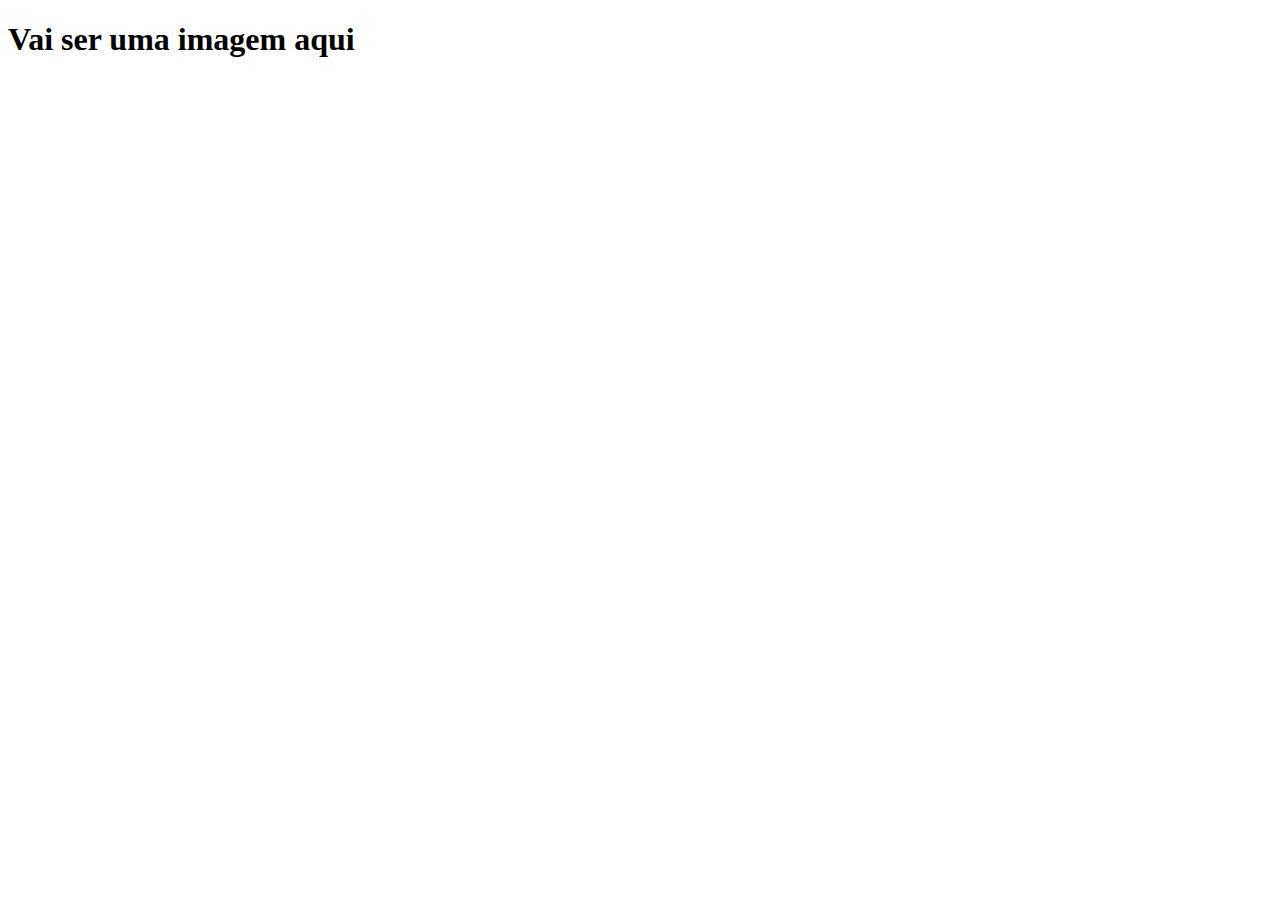
==== index.html @ 201f01d1 "Add files via upload" ====
<!DOCTYPE html>
<html lang="en">
<head>
    <meta charset="UTF-8">
    <meta http-equiv="X-UA-Compatible" content="IE=edge">
    <meta name="viewport" content="width=device-width, initial-scale=1.0">
    <title>Document</title>
</head>
<body>
    <h1> Vai ser uma imagem aqui </h1>
    
</body>
</html>
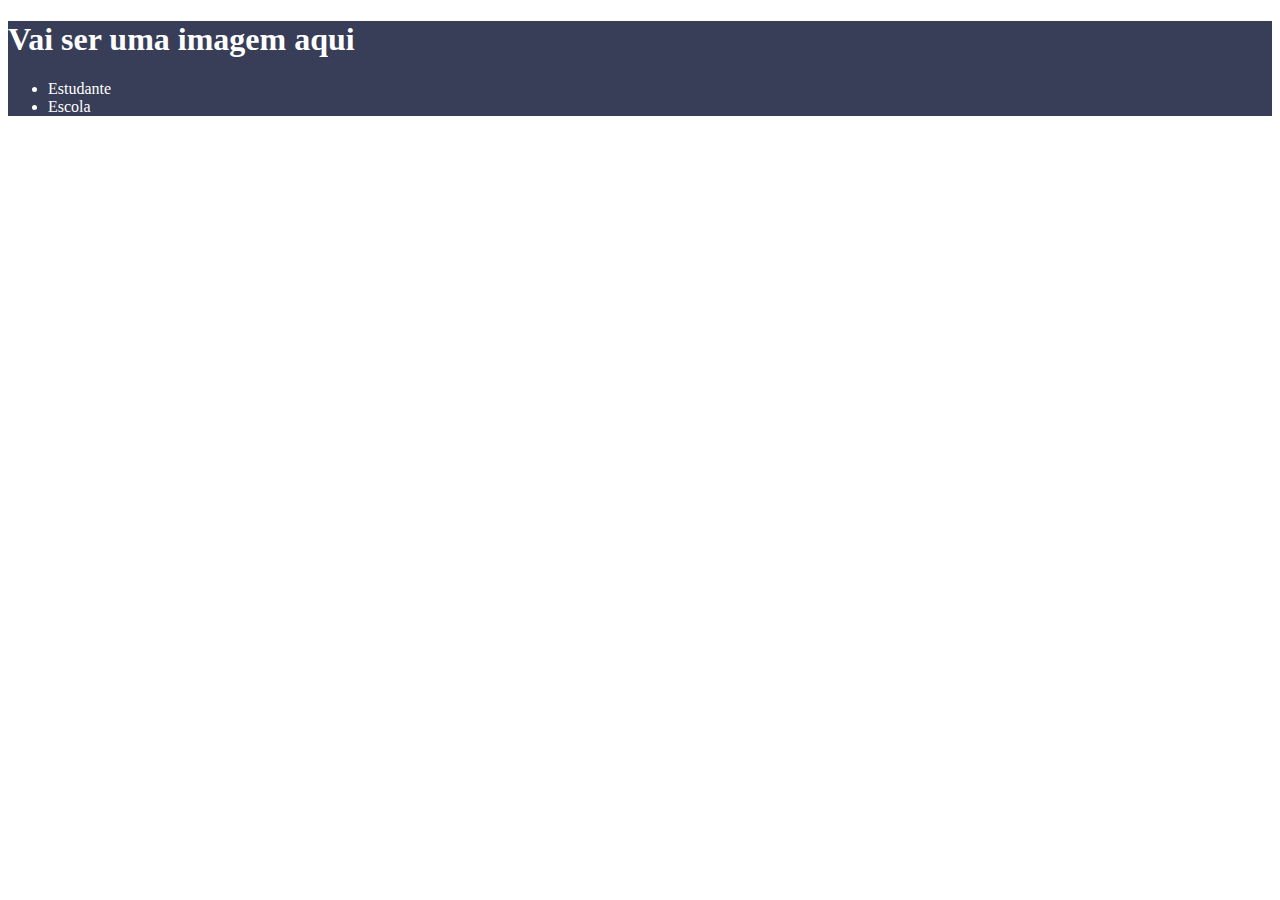
==== commit e6f5a5e6: "Add files via upload" ====
--- a/index.html
+++ b/index.html
@@ -5,9 +5,16 @@
     <meta http-equiv="X-UA-Compatible" content="IE=edge">
     <meta name="viewport" content="width=device-width, initial-scale=1.0">
     <title>Document</title>
+     <link rel= "stylesheet" href="style.css">
+
 </head>
 <body>
+    <header>
     <h1> Vai ser uma imagem aqui </h1>
-    
+    <ul>
+        <li>Estudante</li>
+        <li>Escola</li>
+    </ul>
+    </header>
 </body>
 </html>--- a/style.css
+++ b/style.css
@@ -0,0 +1,3 @@
+header {background-color: #383D58;
+    color: white;
+}
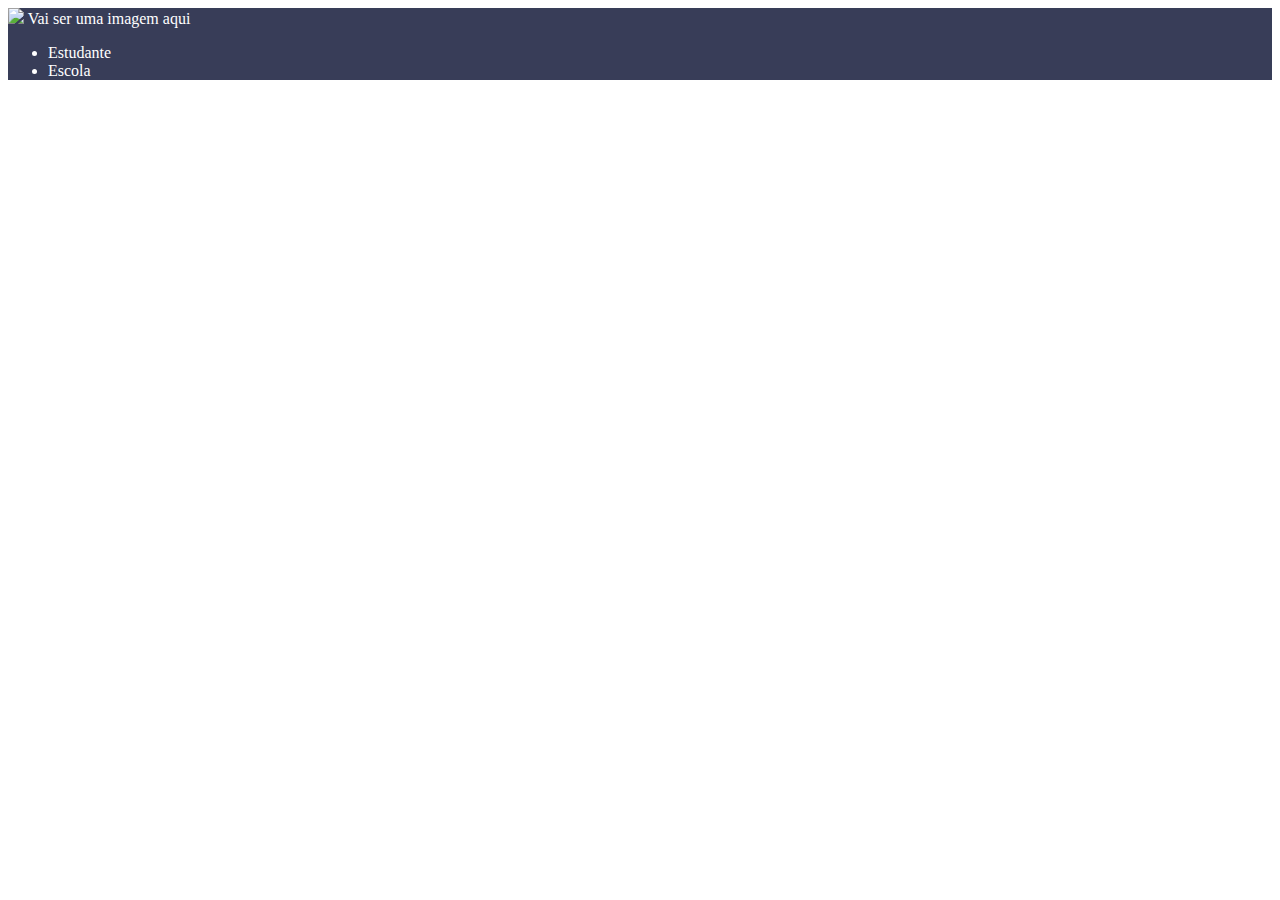
==== commit 4818ab18: "Add files via upload" ====
--- a/index.html
+++ b/index.html
@@ -8,13 +8,12 @@
      <link rel= "stylesheet" href="style.css">
 
 </head>
-<body>
     <header>
+        <img class="cabecalho-imagem" src="./img/alurastart logo 1.png"
     <h1> Vai ser uma imagem aqui </h1>
     <ul>
         <li>Estudante</li>
         <li>Escola</li>
     </ul>
     </header>
-</body>
 </html>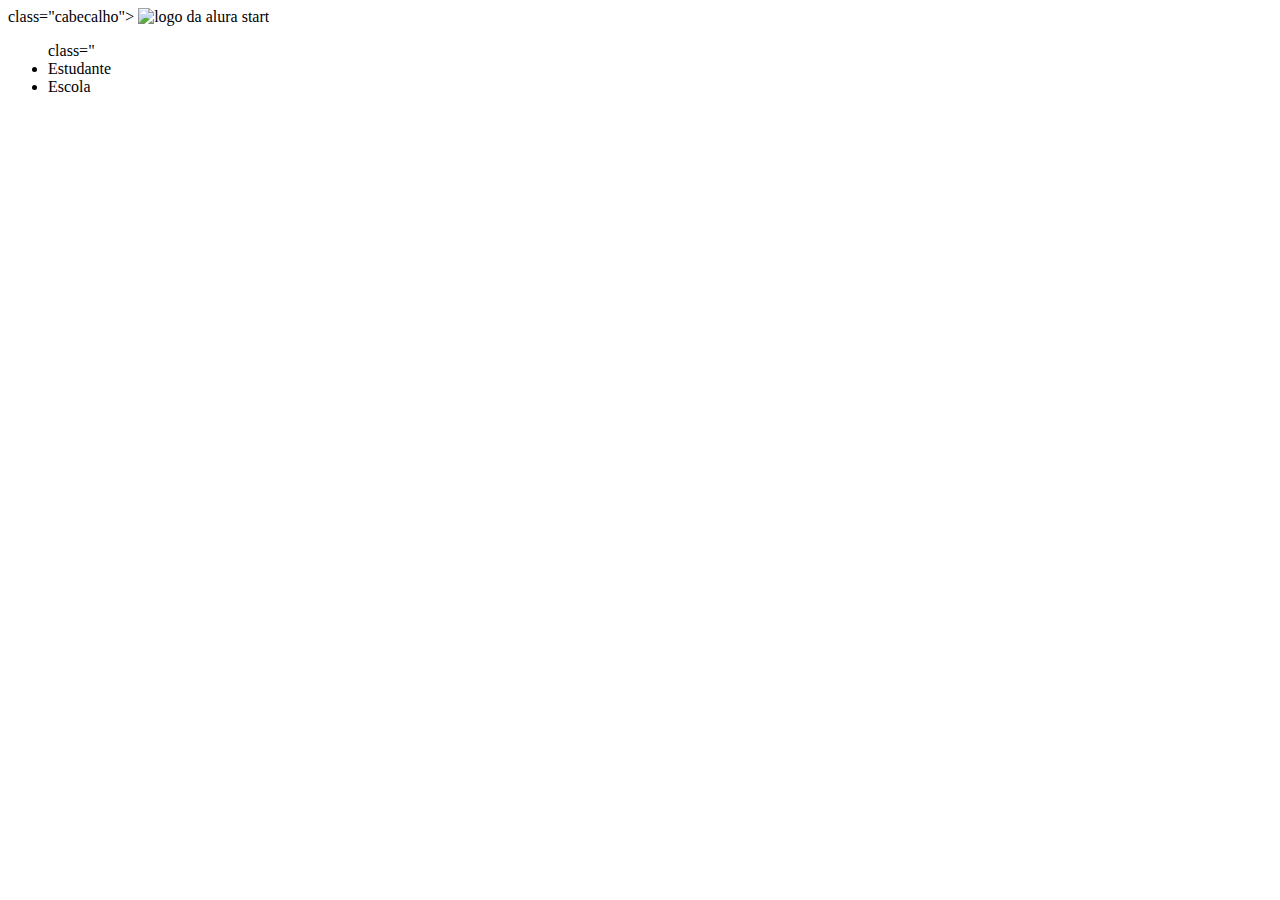
==== commit c6190833: "Add files via upload" ====
--- a/index.html
+++ b/index.html
@@ -8,12 +8,13 @@
      <link rel= "stylesheet" href="style.css">
 
 </head>
-    <header>
-        <img class="cabecalho-imagem" src="./img/alurastart logo 1.png"
-    <h1> Vai ser uma imagem aqui </h1>
-    <ul>
-        <li>Estudante</li>
-        <li>Escola</li>
+    <header>class="cabecalho">
+        <img class="cabecalho-imagem" src="./img/alurastart logo 1.png" alt="logo da alura start">
+<ul>class="<cabecalho-lista-item>
+
+        <li class="cabecalho-lista-item">Estudante</li>
+        <li class="cabecalho-lista-item">Escola</li>
     </ul>
+
     </header>
-</html>+</html>
--- a/style.css
+++ b/style.css
@@ -1,3 +1,6 @@
-header {background-color: #383D58;
+.cabecalho
+    background-color: #383D58;
     color: white;
+    display:flex;
+    justify-content:space-around;
 }
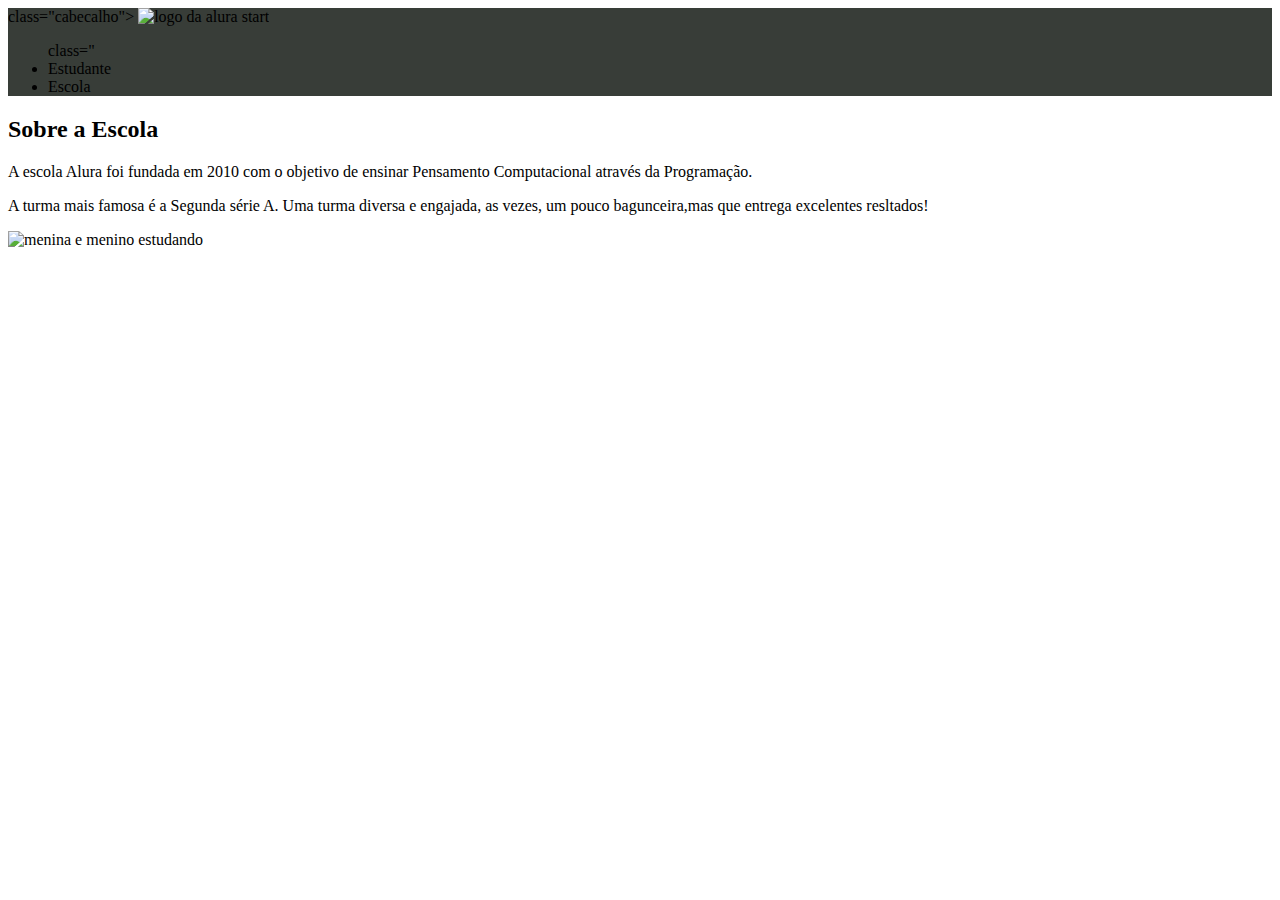
==== commit 46a3aea7: "Add files via upload" ====
--- a/index.html
+++ b/index.html
@@ -8,6 +8,7 @@
      <link rel= "stylesheet" href="style.css">
 
 </head>
+<body>
     <header>class="cabecalho">
         <img class="cabecalho-imagem" src="./img/alurastart logo 1.png" alt="logo da alura start">
 <ul>class="<cabecalho-lista-item>
@@ -17,4 +18,13 @@
     </ul>
 
     </header>
+    <section class="escola">
+<h2 class="escola-titulo"> Sobre a Escola</h2>
+<p class="escola-texto-um"> A escola Alura foi fundada em 2010 com o objetivo de ensinar 
+    Pensamento Computacional através da Programação.</p>
+    <p class="escola-texto-dois">A turma mais famosa é a Segunda série A. Uma turma diversa
+        e engajada, as vezes, um pouco bagunceira,mas que entrega excelentes resltados!</p>
+        <img src="college students-rafiki.png" alt="menina e menino estudando">
+    </section>
+</body>
 </html>
--- a/style.css
+++ b/style.css
@@ -1,3 +1,22 @@
+header{
+    background-color: #383d38;
+}
+
+
+
+
+
+
+
+
+
+
+
+
+
+
+
+
 .cabecalho
     background-color: #383D58;
     color: white;
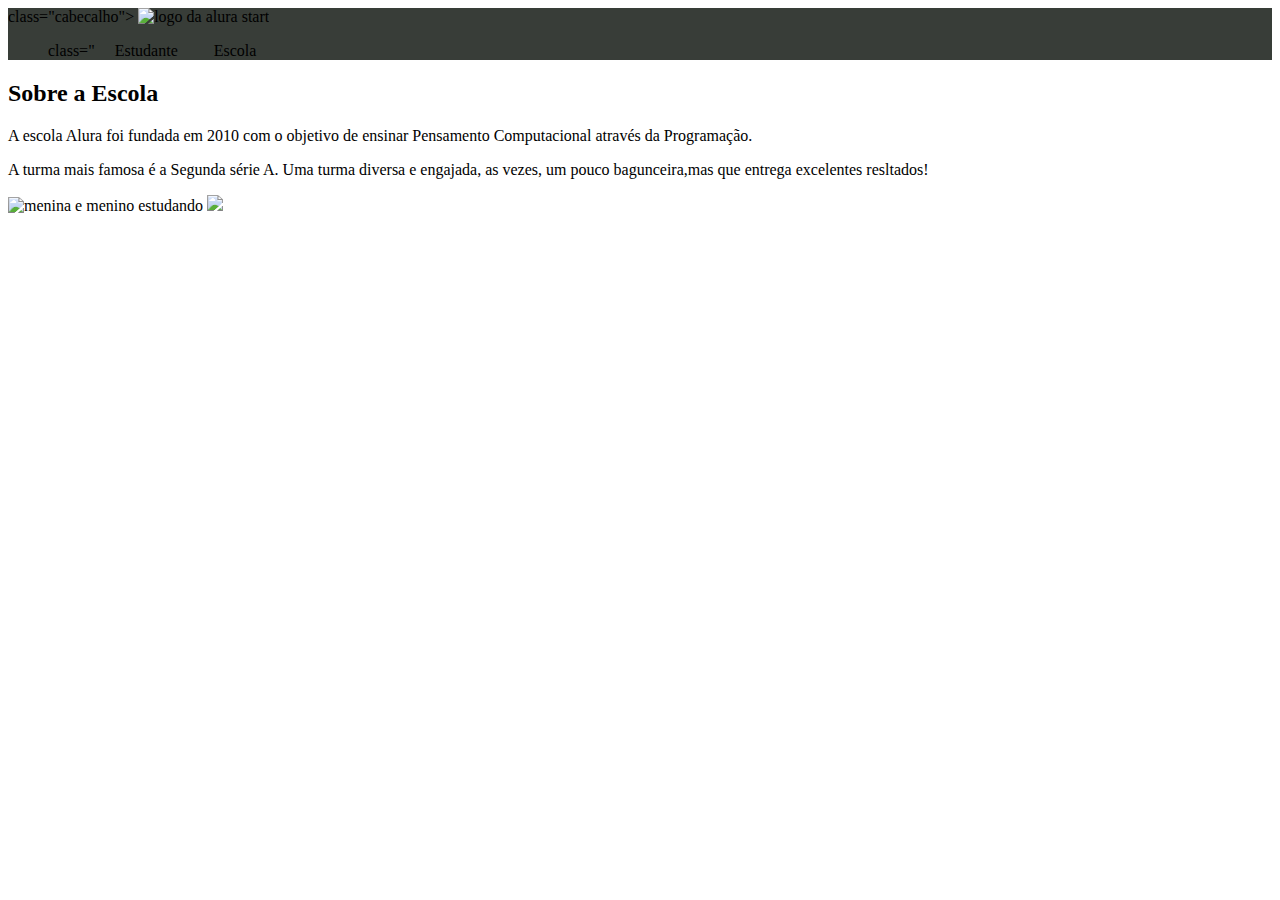
==== commit e6168393: "Add files via upload" ====
--- a/index.html
+++ b/index.html
@@ -25,6 +25,7 @@
     <p class="escola-texto-dois">A turma mais famosa é a Segunda série A. Uma turma diversa
         e engajada, as vezes, um pouco bagunceira,mas que entrega excelentes resltados!</p>
         <img src="college students-rafiki.png" alt="menina e menino estudando">
+        <img class="escola-imagem"src=
     </section>
 </body>
 </html>
--- a/style.css
+++ b/style.css
@@ -1,5 +1,35 @@
 header{
     background-color: #383d38;
+}
+
+.cabecalho-imagem{
+    width: 20%
+}
+
+.cabecalho{
+    background-color: #383d38;
+    color:white;
+    display: flex;
+    justify-content: space-around; 
+    padding: 24px 0;
+}
+
+.cabecalho-lista-item{
+    display: inline-block;
+    margin: 0 16px;
+}
+
+{
+    margin: 0 16px;
+    padding: 24px 0;
+}
+
+.escola-imagem{
+    width: 25%;
+}
+
+.escola{
+    background-image: linear-gradient();
 }
 
 
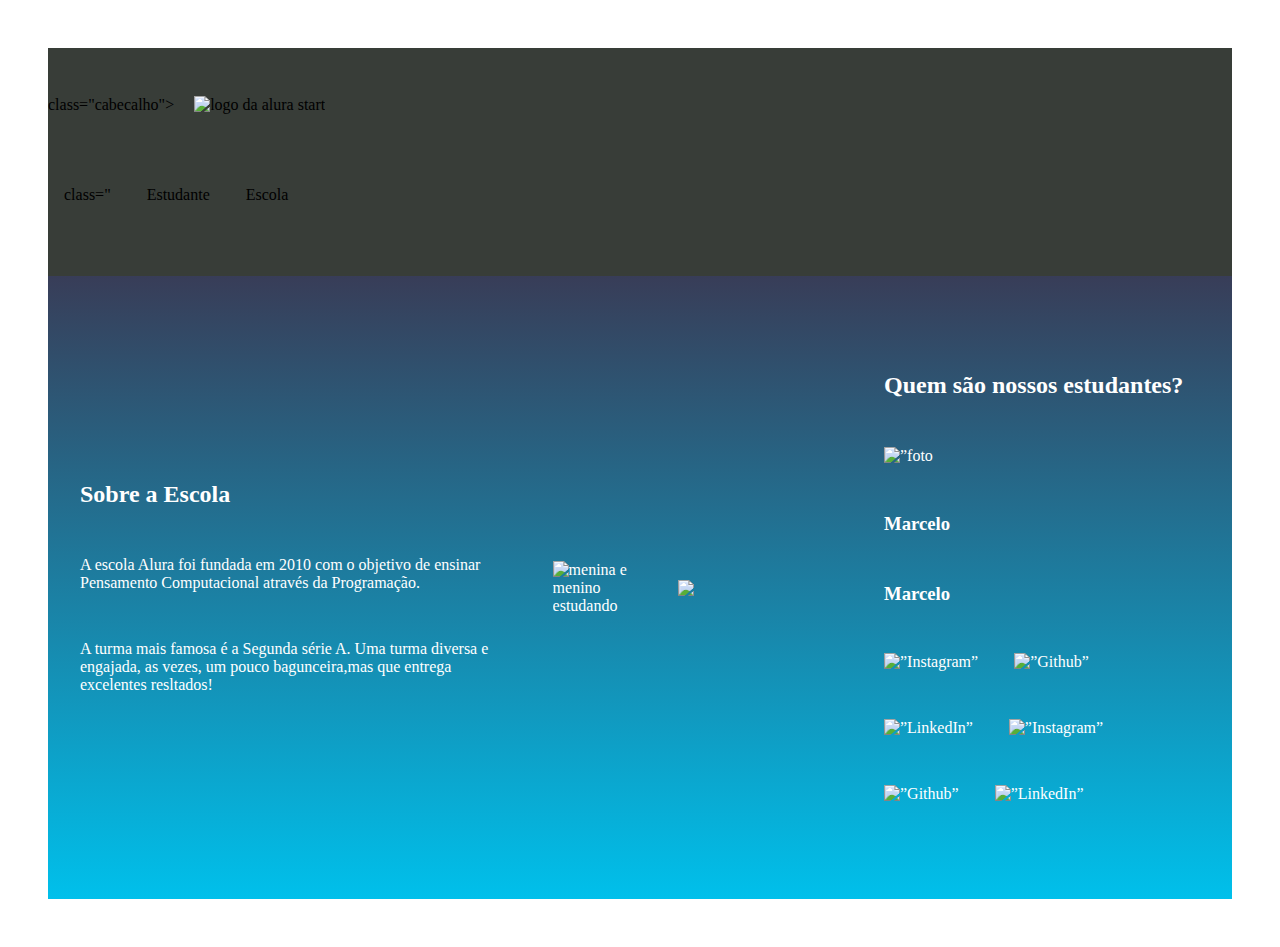
==== commit c780abac: "Add files via upload" ====
--- a/index.html
+++ b/index.html
@@ -19,13 +19,40 @@
 
     </header>
     <section class="escola">
+        <div class=”escola-conteudo”> 
 <h2 class="escola-titulo"> Sobre a Escola</h2>
 <p class="escola-texto-um"> A escola Alura foi fundada em 2010 com o objetivo de ensinar 
     Pensamento Computacional através da Programação.</p>
     <p class="escola-texto-dois">A turma mais famosa é a Segunda série A. Uma turma diversa
         e engajada, as vezes, um pouco bagunceira,mas que entrega excelentes resltados!</p>
+        </div>
         <img src="college students-rafiki.png" alt="menina e menino estudando">
         <img class="escola-imagem"src=
+
     </section>
+
+<section>
+
+<section class=”estudante”>
+<h2 class=”estudante-titulo”>Quem são nossos estudantes?</h2>
+<img src=”./img/Marcelo 1.png” alt=”foto do estudante Marcelo”>
+<h3>Marcelo</h3>
+<h3 class=”estudante-nome”>Marcelo</h3>
+<img src=”./img/instagram.png” alt=”Instagram”>
+<img src=”./img/github.png” alt=”Github”>
+<img src=”./img/linkedin.png” alt=”LinkedIn”>
+<img class=”estudante-icone”src=”./img/instagram.png” alt=”Instagram”>
+<img class=”estudante-icone”src=”./img/github.png” alt=”Github”>
+<img class=”estudante-icone” src=”./img/linkedin.png” alt=”LinkedIn”>
+
+
+
+
+
+
+
+
+
+</section>
 </body>
 </html>
--- a/style.css
+++ b/style.css
@@ -19,7 +19,7 @@
     margin: 0 16px;
 }
 
-{
+*{
     margin: 0 16px;
     padding: 24px 0;
 }
@@ -29,27 +29,38 @@
 }
 
 .escola{
-    background-image: linear-gradient();
+    background-image: linear-gradient(#383d58, #00c0eb);
+    color: white;
+    display: flex;
+    justify-content: center;
+    align-items: center;
+    padding: 24px 0;
+}
+.escola-conteudo{
+    width: 35%;
+}
+.escola-titulo{
+    padding: 24px 0;
 }
 
+.estudante-imagem{
+    width: 120%;
+}
 
+.estudante-icone{
+    width: 24px;
+}
 
+.estudante-div{
+    text-align: center;
+}
 
+.estudante-titulo{
+    text-align: center;
+    padding: 50px 0;
+}
 
-
-
-
-
-
-
-
-
-
-
-
-.cabecalho
-    background-color: #383D58;
-    color: white;
-    display:flex;
-    justify-content:space-around;
+.estudante-todos{
+    display: grid;
+    grid-template-columns: 20% 20% 20% 20%;
 }
